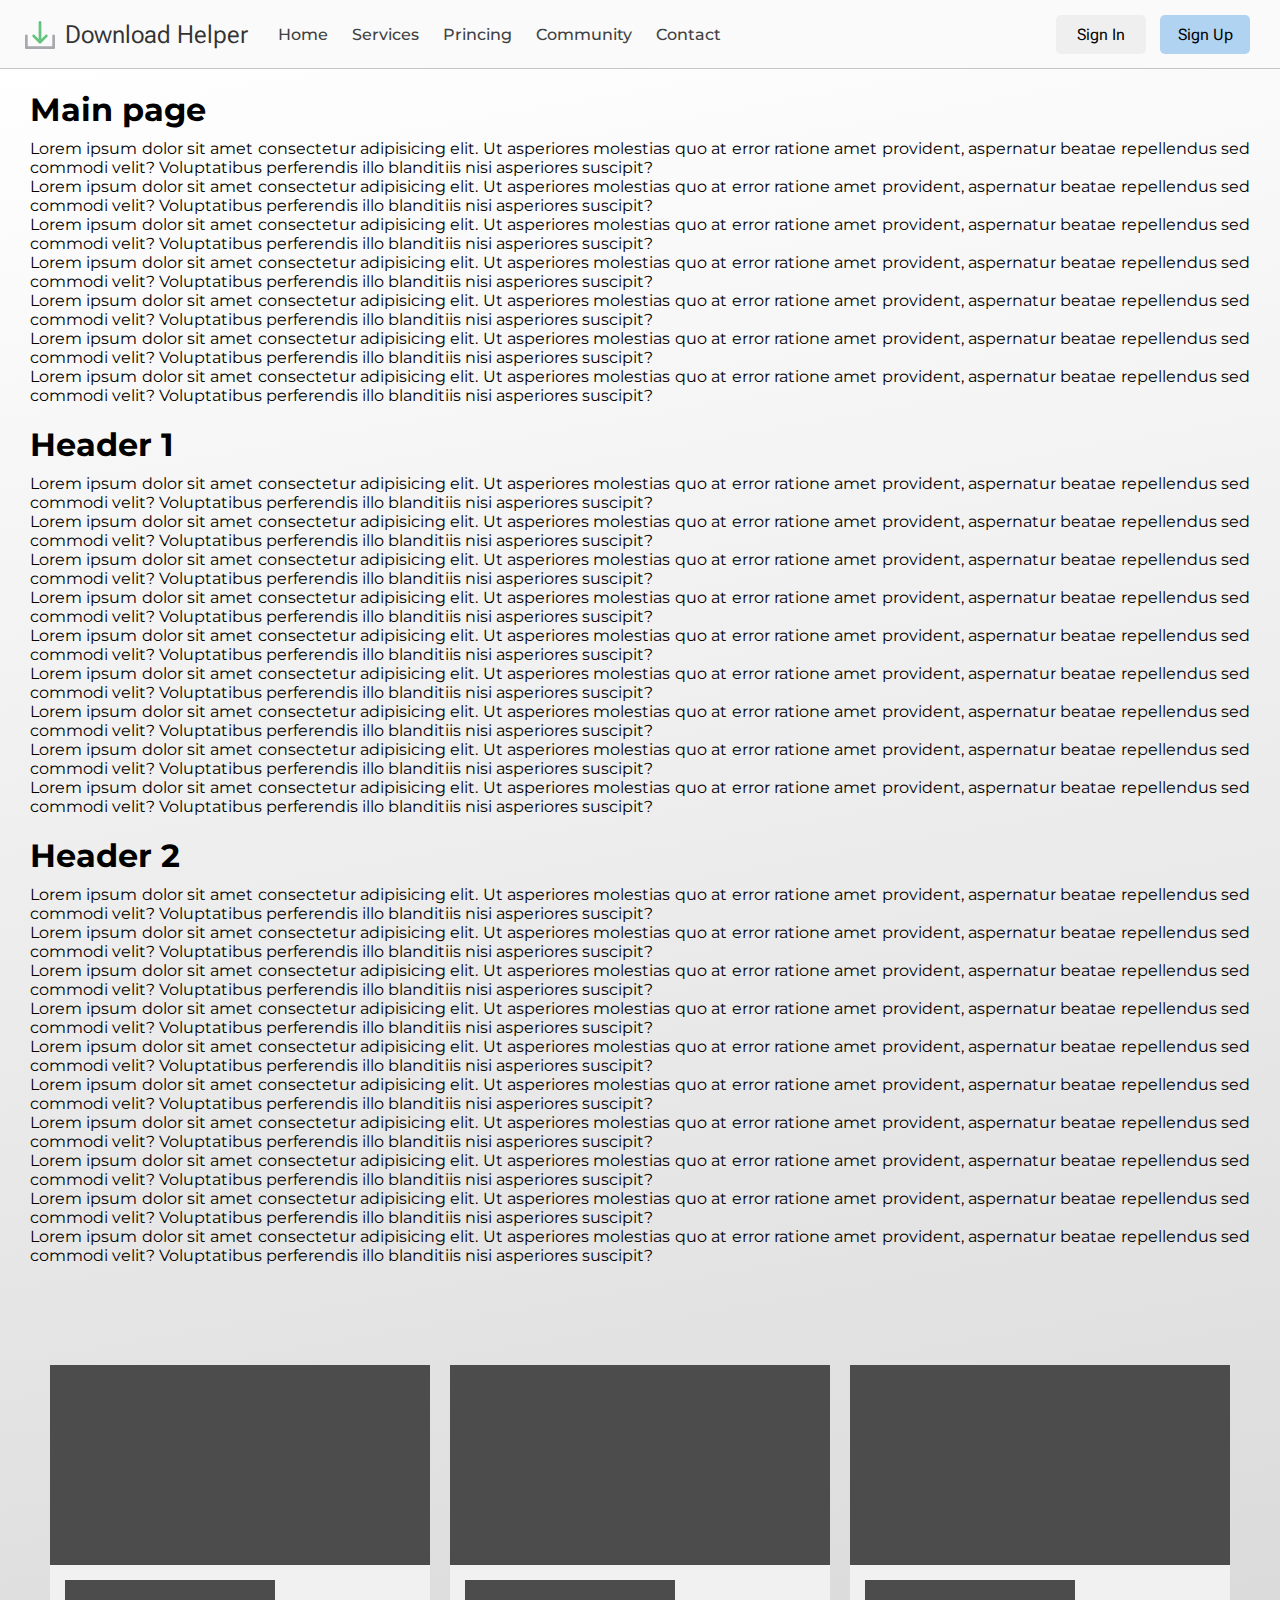
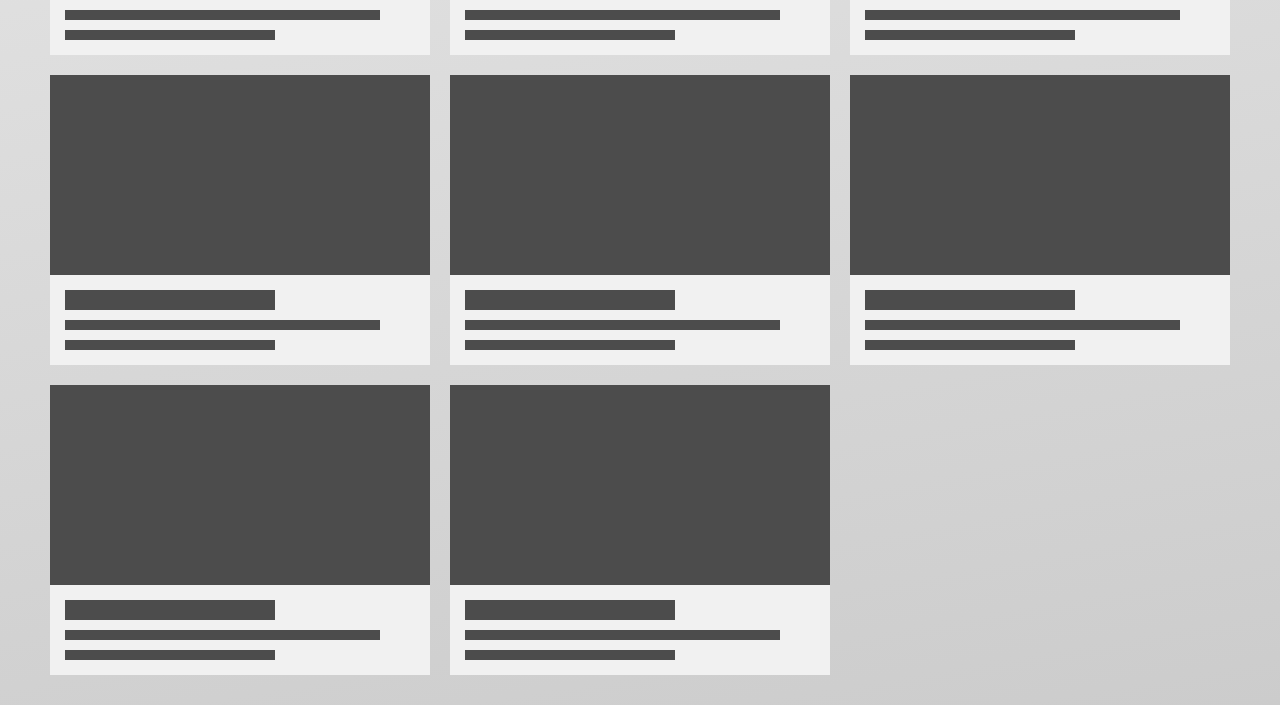
==== index.html @ 548d07f3 "added card-list and adapted content to navbar" ====
<!DOCTYPE html>
<html>
  <head>
    <link rel="stylesheet" href="style.css" />
    <link rel="preconnect" href="https://fonts.googleapis.com" />
    <link rel="preconnect" href="https://fonts.gstatic.com" crossorigin />
    <link rel="stylesheet" href="https://fonts.googleapis.com/css2?family=Montserrat:wght@100;200;300;400;500;600;700;800;900&family=Roboto+Flex:opsz,wght@8..144,100;8..144,300;8..144,500;8..144,700;8..144,900&display=swap" />
  </head>
  <body>
    <nav>
      <a href="#" class="nav-icon" aria-label="visit homepage" aria-current="page">
        <img src="images/download-icon.svg" alt="download icon" />
        <span>Download Helper</span>
      </a>
      <div class="main-navlinks">
        <button class="hamburger" type="button" aria-label="Toggle navigation" aria-expanded="false">
          <span></span>
          <span></span>
          <span></span>
        </button>
        <div class="navlinks-container">
          <a href="#" aria-current="page">Home</a>
          <a href="#">Services</a>
          <a href="#">Princing</a>
          <a href="#">Community</a>
          <a href="#">Contact</a>
        </div>
      </div>
      <div class="nav-authentication">
        <a href="#" class="sign-user" aria-label="Sign in page">
          <img src="images/user-icon.svg" alt="user-icon">
        </a>
        <div class="sign-btns">
          <button type="button">Sign In</button>
          <button type="button">Sign Up</button>
        </div>
      </div>
    </nav>

    <div class="main-container">
      <div>
        <h1 class="section-header">Main page</h1>
        <p>Lorem ipsum dolor sit amet consectetur adipisicing elit. Ut asperiores molestias quo at error ratione amet provident, aspernatur beatae repellendus sed commodi velit? Voluptatibus perferendis illo blanditiis nisi asperiores suscipit?</p>
        <p>Lorem ipsum dolor sit amet consectetur adipisicing elit. Ut asperiores molestias quo at error ratione amet provident, aspernatur beatae repellendus sed commodi velit? Voluptatibus perferendis illo blanditiis nisi asperiores suscipit?</p>
        <p>Lorem ipsum dolor sit amet consectetur adipisicing elit. Ut asperiores molestias quo at error ratione amet provident, aspernatur beatae repellendus sed commodi velit? Voluptatibus perferendis illo blanditiis nisi asperiores suscipit?</p>
        <p>Lorem ipsum dolor sit amet consectetur adipisicing elit. Ut asperiores molestias quo at error ratione amet provident, aspernatur beatae repellendus sed commodi velit? Voluptatibus perferendis illo blanditiis nisi asperiores suscipit?</p>
        <p>Lorem ipsum dolor sit amet consectetur adipisicing elit. Ut asperiores molestias quo at error ratione amet provident, aspernatur beatae repellendus sed commodi velit? Voluptatibus perferendis illo blanditiis nisi asperiores suscipit?</p>
        <p>Lorem ipsum dolor sit amet consectetur adipisicing elit. Ut asperiores molestias quo at error ratione amet provident, aspernatur beatae repellendus sed commodi velit? Voluptatibus perferendis illo blanditiis nisi asperiores suscipit?</p>
        <p>Lorem ipsum dolor sit amet consectetur adipisicing elit. Ut asperiores molestias quo at error ratione amet provident, aspernatur beatae repellendus sed commodi velit? Voluptatibus perferendis illo blanditiis nisi asperiores suscipit?</p>
        <h1 class="section-header">Header 1</h1>
        <p>Lorem ipsum dolor sit amet consectetur adipisicing elit. Ut asperiores molestias quo at error ratione amet provident, aspernatur beatae repellendus sed commodi velit? Voluptatibus perferendis illo blanditiis nisi asperiores suscipit?</p>
        <p>Lorem ipsum dolor sit amet consectetur adipisicing elit. Ut asperiores molestias quo at error ratione amet provident, aspernatur beatae repellendus sed commodi velit? Voluptatibus perferendis illo blanditiis nisi asperiores suscipit?</p>
        <p>Lorem ipsum dolor sit amet consectetur adipisicing elit. Ut asperiores molestias quo at error ratione amet provident, aspernatur beatae repellendus sed commodi velit? Voluptatibus perferendis illo blanditiis nisi asperiores suscipit?</p>
        <p>Lorem ipsum dolor sit amet consectetur adipisicing elit. Ut asperiores molestias quo at error ratione amet provident, aspernatur beatae repellendus sed commodi velit? Voluptatibus perferendis illo blanditiis nisi asperiores suscipit?</p>
        <p>Lorem ipsum dolor sit amet consectetur adipisicing elit. Ut asperiores molestias quo at error ratione amet provident, aspernatur beatae repellendus sed commodi velit? Voluptatibus perferendis illo blanditiis nisi asperiores suscipit?</p>
        <p>Lorem ipsum dolor sit amet consectetur adipisicing elit. Ut asperiores molestias quo at error ratione amet provident, aspernatur beatae repellendus sed commodi velit? Voluptatibus perferendis illo blanditiis nisi asperiores suscipit?</p>
        <p>Lorem ipsum dolor sit amet consectetur adipisicing elit. Ut asperiores molestias quo at error ratione amet provident, aspernatur beatae repellendus sed commodi velit? Voluptatibus perferendis illo blanditiis nisi asperiores suscipit?</p>
        <p>Lorem ipsum dolor sit amet consectetur adipisicing elit. Ut asperiores molestias quo at error ratione amet provident, aspernatur beatae repellendus sed commodi velit? Voluptatibus perferendis illo blanditiis nisi asperiores suscipit?</p>
        <p>Lorem ipsum dolor sit amet consectetur adipisicing elit. Ut asperiores molestias quo at error ratione amet provident, aspernatur beatae repellendus sed commodi velit? Voluptatibus perferendis illo blanditiis nisi asperiores suscipit?</p>
        <h1 class="section-header">Header 2</h1>
        <p>Lorem ipsum dolor sit amet consectetur adipisicing elit. Ut asperiores molestias quo at error ratione amet provident, aspernatur beatae repellendus sed commodi velit? Voluptatibus perferendis illo blanditiis nisi asperiores suscipit?</p>
        <p>Lorem ipsum dolor sit amet consectetur adipisicing elit. Ut asperiores molestias quo at error ratione amet provident, aspernatur beatae repellendus sed commodi velit? Voluptatibus perferendis illo blanditiis nisi asperiores suscipit?</p>
        <p>Lorem ipsum dolor sit amet consectetur adipisicing elit. Ut asperiores molestias quo at error ratione amet provident, aspernatur beatae repellendus sed commodi velit? Voluptatibus perferendis illo blanditiis nisi asperiores suscipit?</p>
        <p>Lorem ipsum dolor sit amet consectetur adipisicing elit. Ut asperiores molestias quo at error ratione amet provident, aspernatur beatae repellendus sed commodi velit? Voluptatibus perferendis illo blanditiis nisi asperiores suscipit?</p>
        <p>Lorem ipsum dolor sit amet consectetur adipisicing elit. Ut asperiores molestias quo at error ratione amet provident, aspernatur beatae repellendus sed commodi velit? Voluptatibus perferendis illo blanditiis nisi asperiores suscipit?</p>
        <p>Lorem ipsum dolor sit amet consectetur adipisicing elit. Ut asperiores molestias quo at error ratione amet provident, aspernatur beatae repellendus sed commodi velit? Voluptatibus perferendis illo blanditiis nisi asperiores suscipit?</p>
        <p>Lorem ipsum dolor sit amet consectetur adipisicing elit. Ut asperiores molestias quo at error ratione amet provident, aspernatur beatae repellendus sed commodi velit? Voluptatibus perferendis illo blanditiis nisi asperiores suscipit?</p>
        <p>Lorem ipsum dolor sit amet consectetur adipisicing elit. Ut asperiores molestias quo at error ratione amet provident, aspernatur beatae repellendus sed commodi velit? Voluptatibus perferendis illo blanditiis nisi asperiores suscipit?</p>
        <p>Lorem ipsum dolor sit amet consectetur adipisicing elit. Ut asperiores molestias quo at error ratione amet provident, aspernatur beatae repellendus sed commodi velit? Voluptatibus perferendis illo blanditiis nisi asperiores suscipit?</p>
        <p>Lorem ipsum dolor sit amet consectetur adipisicing elit. Ut asperiores molestias quo at error ratione amet provident, aspernatur beatae repellendus sed commodi velit? Voluptatibus perferendis illo blanditiis nisi asperiores suscipit?</p>
      </div>
      
      <div class="card-grid">
        <div class="card">
          <div class="top-img skeleton-anim"></div>
          <div class="content">
            <h3 class="skeleton-title skeleton-anim"></h3>
            <p class="skeleton-text skeleton-anim"></p>
            <p class="skeleton-text skeleton-anim"></p>
          </div>
        </div>
        <div class="card">
          <div class="top-img skeleton-anim"></div>
          <div class="content">
            <h3 class="skeleton-title skeleton-anim"></h3>
            <p class="skeleton-text skeleton-anim"></p>
            <p class="skeleton-text skeleton-anim"></p>
          </div>
        </div>
        <div class="card">
          <div class="top-img skeleton-anim"></div>
          <div class="content">
            <h3 class="skeleton-title skeleton-anim"></h3>
            <p class="skeleton-text skeleton-anim"></p>
            <p class="skeleton-text skeleton-anim"></p>
          </div>
        </div>
        <div class="card">
          <div class="top-img skeleton-anim"></div>
          <div class="content">
            <h3 class="skeleton-title skeleton-anim"></h3>
            <p class="skeleton-text skeleton-anim"></p>
            <p class="skeleton-text skeleton-anim"></p>
          </div>
        </div>
        <div class="card">
          <div class="top-img skeleton-anim"></div>
          <div class="content">
            <h3 class="skeleton-title skeleton-anim"></h3>
            <p class="skeleton-text skeleton-anim"></p>
            <p class="skeleton-text skeleton-anim"></p>
          </div>
        </div>
        <div class="card">
          <div class="top-img skeleton-anim"></div>
          <div class="content">
            <h3 class="skeleton-title skeleton-anim"></h3>
            <p class="skeleton-text skeleton-anim"></p>
            <p class="skeleton-text skeleton-anim"></p>
          </div>
        </div>
        <div class="card">
          <div class="top-img skeleton-anim"></div>
          <div class="content">
            <h3 class="skeleton-title skeleton-anim"></h3>
            <p class="skeleton-text skeleton-anim"></p>
            <p class="skeleton-text skeleton-anim"></p>
          </div>
        </div>
        <div class="card">
          <div class="top-img skeleton-anim"></div>
          <div class="content">
            <h3 class="skeleton-title skeleton-anim"></h3>
            <p class="skeleton-text skeleton-anim"></p>
            <p class="skeleton-text skeleton-anim"></p>
          </div>
        </div>
      </div>
    </div>

    <script src="script.js"></script>
  </body>
</html>
---- style.css ----
/* page */

*,
::before,
::after {
    box-sizing: border-box;
    margin: 0;
    padding: 0;
}

body {
    font-family: Montserrat, Helvetica, sans-serif;
}

.section-header {
    margin: 20px auto 10px;
}

p {
    text-align: justify;
}

@media (max-width: 1000px) {
    .section-header {
        font-size: 1.6em;
    }
    
    p {
        font-size: .8em;
    }
}

/* content */

.main-container {
    background: linear-gradient(
        170deg,
        #fff,
        #ccc
    );
    position: relative;
    top: 60px;
    left: 0;
    padding: 10px 30px 30px;
}

@media (max-width: 1000px) {
    .main-container {
        top: 0;
    }
}

/* cards */

.card-grid {
    display: grid;
    grid-template-columns: repeat(
        auto-fill,
        minmax(300px, 1fr)
    );
    grid-gap: 20px;
    padding: 0 20px;
    max-width: 1300px;
    margin: 100px auto 0;
}

.card {
    background: #f1f1f1;
}

.top-img {
    display: block;
    height: 200px;
    width: 100%;
    background: #4c4c4c;
    object-fit: cover;
}

.top-img.skeleton-anim {
    animation: skeleton 0.8s ease-in-out infinite alternate;
}

.content {
    padding: 15px;
}

.skeleton-title,
.skeleton-text {
    width: 60%;
    background: #4c4c4c;
    animation: skeleton 0.8s ease-in-out infinite alternate;
}

.skeleton-title {
    height: 20px;
}

.skeleton-text {
    margin-top: 10px;
    height: 10px;
}

.skeleton-text:first-of-type {
    width: 90%;
}

@keyframes skeleton {
    to {
        opacity: 0.6;
    }
}

.card-title {
    font-size: 18px;
    margin-bottom: 5px;
}

.card-text {
    font-size: 14px;
    margin-bottom: 5px;
}

/* navbar */

nav {
    position: fixed;
    width: 100%;
    display: flex;
    align-items: center;
    padding: 15px 25px;
    z-index: 1;
    background-color: #fafafa;
    box-shadow: inset 0px -1px 0px #c5c5c6;
}

.nav-icon {
    display: flex;
    align-items: center;
    text-decoration: none;
    margin-right: 20px;
}

.nav-icon span {
    font-family: Roboto Flex, sans-serif;
    font-size: 25px;
    margin-left: 10px;
    font-weight: 400;
    color: #333;
}

.nav-icon img {
    width: 30px;
}

.hamburger {
    display: none;
}

.navlinks-container a {
    margin: 0 10px;
    font-size: 16px;
    font-weight: 500;
    text-decoration: none;
    color: #414141;
    display: inline-block;
    position: relative;
}

.navlinks-container a::after {
    content: "";
    display: block;
    position: absolute;
    bottom: -3px;
    width: 100%;
    height: 1px;
    transform: scaleX(0);
    transform-origin: left;
    background: #333;
    transition: transform 0.3s ease-out;
}

.navlinks-container a:hover::after {
    transform: scaleX(1);
}

.nav-authentication {
    margin-left: auto;
}

.sign-btns button {
    font-family: Roboto Flex, sans-serif;
    font-size: 16px;
    min-width: 90px;
    padding: 10px 5px;
    margin: 0 5px;
    border-radius: 5px;
    cursor: pointer;
    border: none;
}

.sign-btns button:nth-child(2) {
    border: none;
    background: #92c3eeb7;
}

.sign-user {
    display: none;
}

@media (max-width: 1000px) {
    nav {
        padding: 15px 20px;
        position: relative;
    }

    .nav-icon {
        order: 2;
        margin: 0 auto;
    }

    .nav-icon span {
        font-size: 22px;
    }

    .main-navlinks {
        order: 1;
    }

    .hamburger {
        width: 20px;
        height: 20px;
        cursor: pointer;
        border: none;
        display: flex;
        background: #fafafa;
        align-items: center;
        position: relative;
    }

    .hamburger span {
        display: block;
        width: 100%;
        height: 2px;
        background: #333;
        position: absolute;
        pointer-events: none;
        transition: opacity 0.3s 0.15s ease-out;
    }

    .hamburger span:nth-child(1),
    .hamburger span:nth-child(3) {
        transition: transform 0.3s ease-out;
    }

    .hamburger span:nth-child(1) {
        transform: translateY(7px);
    }

    .hamburger span:nth-child(3) {
        transform: translateY(-7px);
    }

    .hamburger.open span:nth-child(1) {
        transform: translate(0) rotate(135deg);
    }

    .hamburger.open span:nth-child(2) {
        opacity: 0;
        transition: opacity 0s ease-out;
    }

    .hamburger.open span:nth-child(3) {
        transform: translate(0) rotate(-135deg);
    }

    .navlinks-container {
        display: flex;
        flex-direction: column;
        align-items: flex-start;
        position: absolute;
        background: #fafafa;
        top: 100%;
        left: 0;
        height: fit-content; /* 100vh */
        padding: 15px 50px 15px 20px;
        border-right: 1px solid #c5c5c6;
        border-bottom: 1px solid #c5c5c6;
        transform: translate(-100%);
    }
    
    .open {
        transform: translate(0%);
    }
    
    .navlinks-container a {
        font-size: 18px;
        margin: 10px 0;
    }

    .nav-authentication {
        order: 3;
        margin-left: 0;
    }

    .sign-btns {
        display: none;
    }

    .sign-user {
        display: block;
        cursor: pointer;
        border: none;
    }

    .sign-user img {
        width: 20px;
    }
}

@media (max-width: 500px) {
    .nav-icon img {
        width: 30px;
    }

    .nav-icon span {
        font-size: 20px;
    }
}
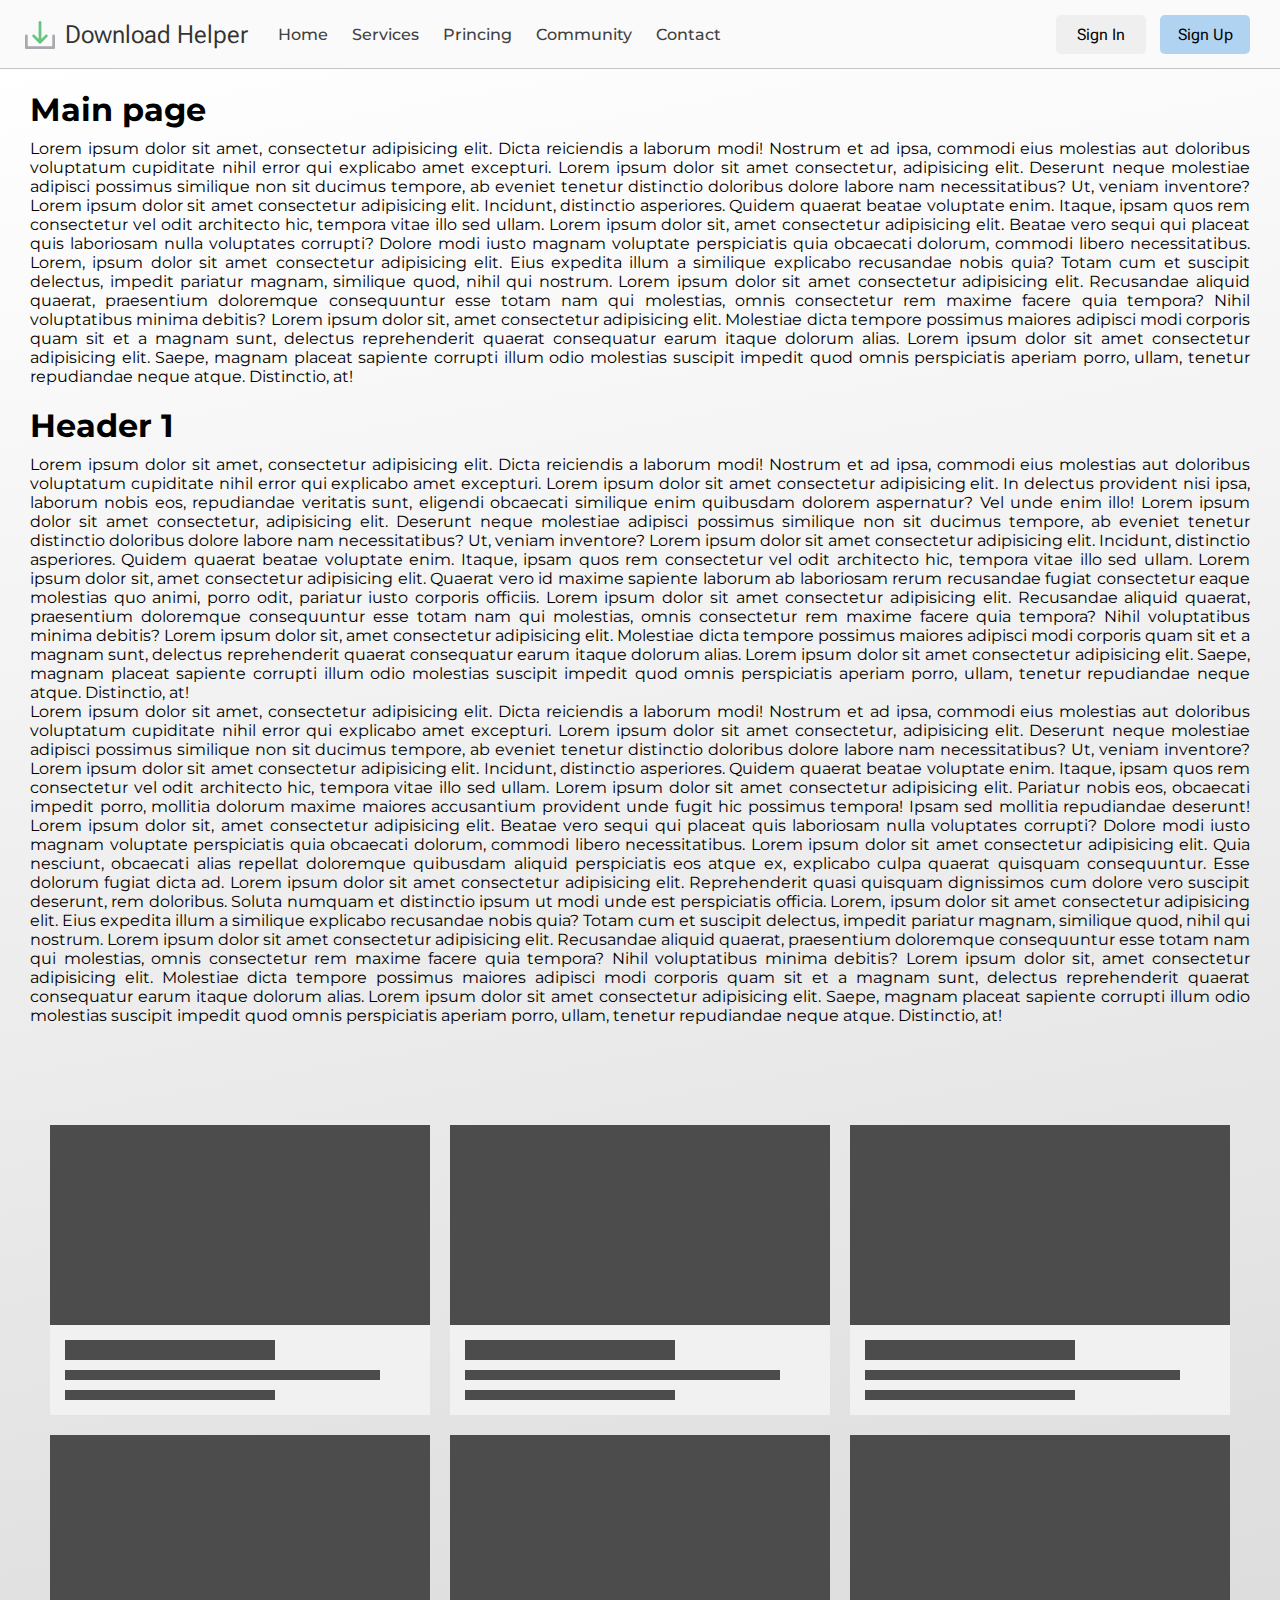
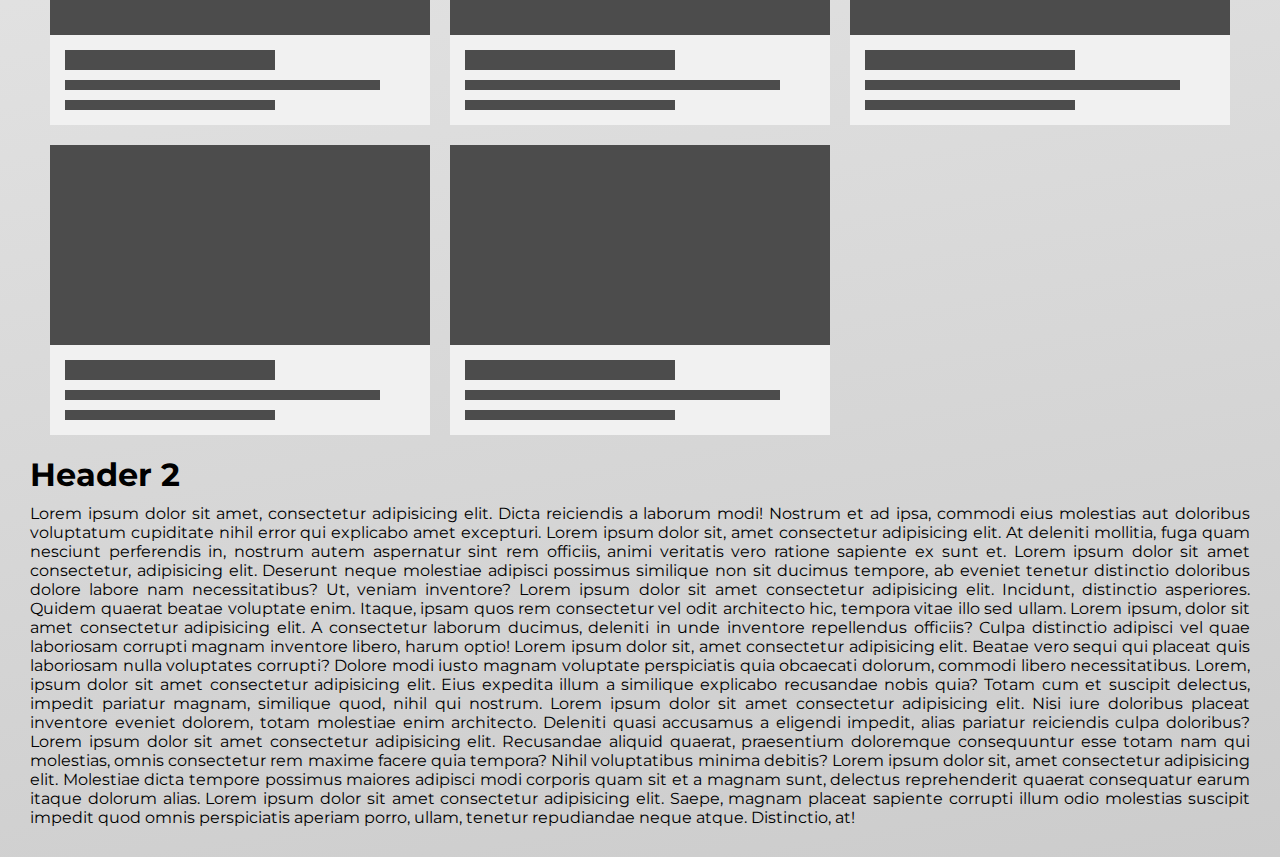
==== commit b3d04de8: "changed content" ====
--- a/index.html
+++ b/index.html
@@ -40,101 +40,123 @@
     <div class="main-container">
       <div>
         <h1 class="section-header">Main page</h1>
-        <p>Lorem ipsum dolor sit amet consectetur adipisicing elit. Ut asperiores molestias quo at error ratione amet provident, aspernatur beatae repellendus sed commodi velit? Voluptatibus perferendis illo blanditiis nisi asperiores suscipit?</p>
-        <p>Lorem ipsum dolor sit amet consectetur adipisicing elit. Ut asperiores molestias quo at error ratione amet provident, aspernatur beatae repellendus sed commodi velit? Voluptatibus perferendis illo blanditiis nisi asperiores suscipit?</p>
-        <p>Lorem ipsum dolor sit amet consectetur adipisicing elit. Ut asperiores molestias quo at error ratione amet provident, aspernatur beatae repellendus sed commodi velit? Voluptatibus perferendis illo blanditiis nisi asperiores suscipit?</p>
-        <p>Lorem ipsum dolor sit amet consectetur adipisicing elit. Ut asperiores molestias quo at error ratione amet provident, aspernatur beatae repellendus sed commodi velit? Voluptatibus perferendis illo blanditiis nisi asperiores suscipit?</p>
-        <p>Lorem ipsum dolor sit amet consectetur adipisicing elit. Ut asperiores molestias quo at error ratione amet provident, aspernatur beatae repellendus sed commodi velit? Voluptatibus perferendis illo blanditiis nisi asperiores suscipit?</p>
-        <p>Lorem ipsum dolor sit amet consectetur adipisicing elit. Ut asperiores molestias quo at error ratione amet provident, aspernatur beatae repellendus sed commodi velit? Voluptatibus perferendis illo blanditiis nisi asperiores suscipit?</p>
-        <p>Lorem ipsum dolor sit amet consectetur adipisicing elit. Ut asperiores molestias quo at error ratione amet provident, aspernatur beatae repellendus sed commodi velit? Voluptatibus perferendis illo blanditiis nisi asperiores suscipit?</p>
+        <p>
+          Lorem ipsum dolor sit amet, consectetur adipisicing elit. Dicta reiciendis a laborum modi! Nostrum et ad ipsa, commodi eius molestias aut doloribus voluptatum cupiditate nihil error qui explicabo amet excepturi.
+          Lorem ipsum dolor sit amet consectetur, adipisicing elit. Deserunt neque molestiae adipisci possimus similique non sit ducimus tempore, ab eveniet tenetur distinctio doloribus dolore labore nam necessitatibus? Ut, veniam inventore?
+          Lorem ipsum dolor sit amet consectetur adipisicing elit. Incidunt, distinctio asperiores. Quidem quaerat beatae voluptate enim. Itaque, ipsam quos rem consectetur vel odit architecto hic, tempora vitae illo sed ullam.
+          Lorem ipsum dolor sit, amet consectetur adipisicing elit. Beatae vero sequi qui placeat quis laboriosam nulla voluptates corrupti? Dolore modi iusto magnam voluptate perspiciatis quia obcaecati dolorum, commodi libero necessitatibus.
+          Lorem, ipsum dolor sit amet consectetur adipisicing elit. Eius expedita illum a similique explicabo recusandae nobis quia? Totam cum et suscipit delectus, impedit pariatur magnam, similique quod, nihil qui nostrum.
+          Lorem ipsum dolor sit amet consectetur adipisicing elit. Recusandae aliquid quaerat, praesentium doloremque consequuntur esse totam nam qui molestias, omnis consectetur rem maxime facere quia tempora? Nihil voluptatibus minima debitis?
+          Lorem ipsum dolor sit, amet consectetur adipisicing elit. Molestiae dicta tempore possimus maiores adipisci modi corporis quam sit et a magnam sunt, delectus reprehenderit quaerat consequatur earum itaque dolorum alias.
+          Lorem ipsum dolor sit amet consectetur adipisicing elit. Saepe, magnam placeat sapiente corrupti illum odio molestias suscipit impedit quod omnis perspiciatis aperiam porro, ullam, tenetur repudiandae neque atque. Distinctio, at!
+        </p>
+        
         <h1 class="section-header">Header 1</h1>
-        <p>Lorem ipsum dolor sit amet consectetur adipisicing elit. Ut asperiores molestias quo at error ratione amet provident, aspernatur beatae repellendus sed commodi velit? Voluptatibus perferendis illo blanditiis nisi asperiores suscipit?</p>
-        <p>Lorem ipsum dolor sit amet consectetur adipisicing elit. Ut asperiores molestias quo at error ratione amet provident, aspernatur beatae repellendus sed commodi velit? Voluptatibus perferendis illo blanditiis nisi asperiores suscipit?</p>
-        <p>Lorem ipsum dolor sit amet consectetur adipisicing elit. Ut asperiores molestias quo at error ratione amet provident, aspernatur beatae repellendus sed commodi velit? Voluptatibus perferendis illo blanditiis nisi asperiores suscipit?</p>
-        <p>Lorem ipsum dolor sit amet consectetur adipisicing elit. Ut asperiores molestias quo at error ratione amet provident, aspernatur beatae repellendus sed commodi velit? Voluptatibus perferendis illo blanditiis nisi asperiores suscipit?</p>
-        <p>Lorem ipsum dolor sit amet consectetur adipisicing elit. Ut asperiores molestias quo at error ratione amet provident, aspernatur beatae repellendus sed commodi velit? Voluptatibus perferendis illo blanditiis nisi asperiores suscipit?</p>
-        <p>Lorem ipsum dolor sit amet consectetur adipisicing elit. Ut asperiores molestias quo at error ratione amet provident, aspernatur beatae repellendus sed commodi velit? Voluptatibus perferendis illo blanditiis nisi asperiores suscipit?</p>
-        <p>Lorem ipsum dolor sit amet consectetur adipisicing elit. Ut asperiores molestias quo at error ratione amet provident, aspernatur beatae repellendus sed commodi velit? Voluptatibus perferendis illo blanditiis nisi asperiores suscipit?</p>
-        <p>Lorem ipsum dolor sit amet consectetur adipisicing elit. Ut asperiores molestias quo at error ratione amet provident, aspernatur beatae repellendus sed commodi velit? Voluptatibus perferendis illo blanditiis nisi asperiores suscipit?</p>
-        <p>Lorem ipsum dolor sit amet consectetur adipisicing elit. Ut asperiores molestias quo at error ratione amet provident, aspernatur beatae repellendus sed commodi velit? Voluptatibus perferendis illo blanditiis nisi asperiores suscipit?</p>
-        <h1 class="section-header">Header 2</h1>
-        <p>Lorem ipsum dolor sit amet consectetur adipisicing elit. Ut asperiores molestias quo at error ratione amet provident, aspernatur beatae repellendus sed commodi velit? Voluptatibus perferendis illo blanditiis nisi asperiores suscipit?</p>
-        <p>Lorem ipsum dolor sit amet consectetur adipisicing elit. Ut asperiores molestias quo at error ratione amet provident, aspernatur beatae repellendus sed commodi velit? Voluptatibus perferendis illo blanditiis nisi asperiores suscipit?</p>
-        <p>Lorem ipsum dolor sit amet consectetur adipisicing elit. Ut asperiores molestias quo at error ratione amet provident, aspernatur beatae repellendus sed commodi velit? Voluptatibus perferendis illo blanditiis nisi asperiores suscipit?</p>
-        <p>Lorem ipsum dolor sit amet consectetur adipisicing elit. Ut asperiores molestias quo at error ratione amet provident, aspernatur beatae repellendus sed commodi velit? Voluptatibus perferendis illo blanditiis nisi asperiores suscipit?</p>
-        <p>Lorem ipsum dolor sit amet consectetur adipisicing elit. Ut asperiores molestias quo at error ratione amet provident, aspernatur beatae repellendus sed commodi velit? Voluptatibus perferendis illo blanditiis nisi asperiores suscipit?</p>
-        <p>Lorem ipsum dolor sit amet consectetur adipisicing elit. Ut asperiores molestias quo at error ratione amet provident, aspernatur beatae repellendus sed commodi velit? Voluptatibus perferendis illo blanditiis nisi asperiores suscipit?</p>
-        <p>Lorem ipsum dolor sit amet consectetur adipisicing elit. Ut asperiores molestias quo at error ratione amet provident, aspernatur beatae repellendus sed commodi velit? Voluptatibus perferendis illo blanditiis nisi asperiores suscipit?</p>
-        <p>Lorem ipsum dolor sit amet consectetur adipisicing elit. Ut asperiores molestias quo at error ratione amet provident, aspernatur beatae repellendus sed commodi velit? Voluptatibus perferendis illo blanditiis nisi asperiores suscipit?</p>
-        <p>Lorem ipsum dolor sit amet consectetur adipisicing elit. Ut asperiores molestias quo at error ratione amet provident, aspernatur beatae repellendus sed commodi velit? Voluptatibus perferendis illo blanditiis nisi asperiores suscipit?</p>
-        <p>Lorem ipsum dolor sit amet consectetur adipisicing elit. Ut asperiores molestias quo at error ratione amet provident, aspernatur beatae repellendus sed commodi velit? Voluptatibus perferendis illo blanditiis nisi asperiores suscipit?</p>
-      </div>
-      
-      <div class="card-grid">
-        <div class="card">
-          <div class="top-img skeleton-anim"></div>
-          <div class="content">
-            <h3 class="skeleton-title skeleton-anim"></h3>
-            <p class="skeleton-text skeleton-anim"></p>
-            <p class="skeleton-text skeleton-anim"></p>
+        <p>
+          Lorem ipsum dolor sit amet, consectetur adipisicing elit. Dicta reiciendis a laborum modi! Nostrum et ad ipsa, commodi eius molestias aut doloribus voluptatum cupiditate nihil error qui explicabo amet excepturi.
+          Lorem ipsum dolor sit amet consectetur adipisicing elit. In delectus provident nisi ipsa, laborum nobis eos, repudiandae veritatis sunt, eligendi obcaecati similique enim quibusdam dolorem aspernatur? Vel unde enim illo!
+          Lorem ipsum dolor sit amet consectetur, adipisicing elit. Deserunt neque molestiae adipisci possimus similique non sit ducimus tempore, ab eveniet tenetur distinctio doloribus dolore labore nam necessitatibus? Ut, veniam inventore?
+          Lorem ipsum dolor sit amet consectetur adipisicing elit. Incidunt, distinctio asperiores. Quidem quaerat beatae voluptate enim. Itaque, ipsam quos rem consectetur vel odit architecto hic, tempora vitae illo sed ullam.
+          Lorem ipsum dolor sit, amet consectetur adipisicing elit. Quaerat vero id maxime sapiente laborum ab laboriosam rerum recusandae fugiat consectetur eaque molestias quo animi, porro odit, pariatur iusto corporis officiis.
+          Lorem ipsum dolor sit amet consectetur adipisicing elit. Recusandae aliquid quaerat, praesentium doloremque consequuntur esse totam nam qui molestias, omnis consectetur rem maxime facere quia tempora? Nihil voluptatibus minima debitis?
+          Lorem ipsum dolor sit, amet consectetur adipisicing elit. Molestiae dicta tempore possimus maiores adipisci modi corporis quam sit et a magnam sunt, delectus reprehenderit quaerat consequatur earum itaque dolorum alias.
+          Lorem ipsum dolor sit amet consectetur adipisicing elit. Saepe, magnam placeat sapiente corrupti illum odio molestias suscipit impedit quod omnis perspiciatis aperiam porro, ullam, tenetur repudiandae neque atque. Distinctio, at!
+        </p>
+        <p>
+          Lorem ipsum dolor sit amet, consectetur adipisicing elit. Dicta reiciendis a laborum modi! Nostrum et ad ipsa, commodi eius molestias aut doloribus voluptatum cupiditate nihil error qui explicabo amet excepturi.
+          Lorem ipsum dolor sit amet consectetur, adipisicing elit. Deserunt neque molestiae adipisci possimus similique non sit ducimus tempore, ab eveniet tenetur distinctio doloribus dolore labore nam necessitatibus? Ut, veniam inventore?
+          Lorem ipsum dolor sit amet consectetur adipisicing elit. Incidunt, distinctio asperiores. Quidem quaerat beatae voluptate enim. Itaque, ipsam quos rem consectetur vel odit architecto hic, tempora vitae illo sed ullam.
+          Lorem ipsum dolor sit amet consectetur adipisicing elit. Pariatur nobis eos, obcaecati impedit porro, mollitia dolorum maxime maiores accusantium provident unde fugit hic possimus tempora! Ipsam sed mollitia repudiandae deserunt!
+          Lorem ipsum dolor sit, amet consectetur adipisicing elit. Beatae vero sequi qui placeat quis laboriosam nulla voluptates corrupti? Dolore modi iusto magnam voluptate perspiciatis quia obcaecati dolorum, commodi libero necessitatibus.
+          Lorem ipsum dolor sit amet consectetur adipisicing elit. Quia nesciunt, obcaecati alias repellat doloremque quibusdam aliquid perspiciatis eos atque ex, explicabo culpa quaerat quisquam consequuntur. Esse dolorum fugiat dicta ad.
+          Lorem ipsum dolor sit amet consectetur adipisicing elit. Reprehenderit quasi quisquam dignissimos cum dolore vero suscipit deserunt, rem doloribus. Soluta numquam et distinctio ipsum ut modi unde est perspiciatis officia.
+          Lorem, ipsum dolor sit amet consectetur adipisicing elit. Eius expedita illum a similique explicabo recusandae nobis quia? Totam cum et suscipit delectus, impedit pariatur magnam, similique quod, nihil qui nostrum.
+          Lorem ipsum dolor sit amet consectetur adipisicing elit. Recusandae aliquid quaerat, praesentium doloremque consequuntur esse totam nam qui molestias, omnis consectetur rem maxime facere quia tempora? Nihil voluptatibus minima debitis?
+          Lorem ipsum dolor sit, amet consectetur adipisicing elit. Molestiae dicta tempore possimus maiores adipisci modi corporis quam sit et a magnam sunt, delectus reprehenderit quaerat consequatur earum itaque dolorum alias.
+          Lorem ipsum dolor sit amet consectetur adipisicing elit. Saepe, magnam placeat sapiente corrupti illum odio molestias suscipit impedit quod omnis perspiciatis aperiam porro, ullam, tenetur repudiandae neque atque. Distinctio, at!
+        </p>
+        
+        <div class="card-grid">
+          <div class="card">
+            <div class="top-img skeleton-anim"></div>
+            <div class="content">
+              <h3 class="skeleton-title skeleton-anim"></h3>
+              <p class="skeleton-text skeleton-anim"></p>
+              <p class="skeleton-text skeleton-anim"></p>
+            </div>
+          </div>
+          <div class="card">
+            <div class="top-img skeleton-anim"></div>
+            <div class="content">
+              <h3 class="skeleton-title skeleton-anim"></h3>
+              <p class="skeleton-text skeleton-anim"></p>
+              <p class="skeleton-text skeleton-anim"></p>
+            </div>
+          </div>
+          <div class="card">
+            <div class="top-img skeleton-anim"></div>
+            <div class="content">
+              <h3 class="skeleton-title skeleton-anim"></h3>
+              <p class="skeleton-text skeleton-anim"></p>
+              <p class="skeleton-text skeleton-anim"></p>
+            </div>
+          </div>
+          <div class="card">
+            <div class="top-img skeleton-anim"></div>
+            <div class="content">
+              <h3 class="skeleton-title skeleton-anim"></h3>
+              <p class="skeleton-text skeleton-anim"></p>
+              <p class="skeleton-text skeleton-anim"></p>
+            </div>
+          </div>
+          <div class="card">
+            <div class="top-img skeleton-anim"></div>
+            <div class="content">
+              <h3 class="skeleton-title skeleton-anim"></h3>
+              <p class="skeleton-text skeleton-anim"></p>
+              <p class="skeleton-text skeleton-anim"></p>
+            </div>
+          </div>
+          <div class="card">
+            <div class="top-img skeleton-anim"></div>
+            <div class="content">
+              <h3 class="skeleton-title skeleton-anim"></h3>
+              <p class="skeleton-text skeleton-anim"></p>
+              <p class="skeleton-text skeleton-anim"></p>
+            </div>
+          </div>
+          <div class="card">
+            <div class="top-img skeleton-anim"></div>
+            <div class="content">
+              <h3 class="skeleton-title skeleton-anim"></h3>
+              <p class="skeleton-text skeleton-anim"></p>
+              <p class="skeleton-text skeleton-anim"></p>
+            </div>
+          </div>
+          <div class="card">
+            <div class="top-img skeleton-anim"></div>
+            <div class="content">
+              <h3 class="skeleton-title skeleton-anim"></h3>
+              <p class="skeleton-text skeleton-anim"></p>
+              <p class="skeleton-text skeleton-anim"></p>
+            </div>
           </div>
         </div>
-        <div class="card">
-          <div class="top-img skeleton-anim"></div>
-          <div class="content">
-            <h3 class="skeleton-title skeleton-anim"></h3>
-            <p class="skeleton-text skeleton-anim"></p>
-            <p class="skeleton-text skeleton-anim"></p>
-          </div>
-        </div>
-        <div class="card">
-          <div class="top-img skeleton-anim"></div>
-          <div class="content">
-            <h3 class="skeleton-title skeleton-anim"></h3>
-            <p class="skeleton-text skeleton-anim"></p>
-            <p class="skeleton-text skeleton-anim"></p>
-          </div>
-        </div>
-        <div class="card">
-          <div class="top-img skeleton-anim"></div>
-          <div class="content">
-            <h3 class="skeleton-title skeleton-anim"></h3>
-            <p class="skeleton-text skeleton-anim"></p>
-            <p class="skeleton-text skeleton-anim"></p>
-          </div>
-        </div>
-        <div class="card">
-          <div class="top-img skeleton-anim"></div>
-          <div class="content">
-            <h3 class="skeleton-title skeleton-anim"></h3>
-            <p class="skeleton-text skeleton-anim"></p>
-            <p class="skeleton-text skeleton-anim"></p>
-          </div>
-        </div>
-        <div class="card">
-          <div class="top-img skeleton-anim"></div>
-          <div class="content">
-            <h3 class="skeleton-title skeleton-anim"></h3>
-            <p class="skeleton-text skeleton-anim"></p>
-            <p class="skeleton-text skeleton-anim"></p>
-          </div>
-        </div>
-        <div class="card">
-          <div class="top-img skeleton-anim"></div>
-          <div class="content">
-            <h3 class="skeleton-title skeleton-anim"></h3>
-            <p class="skeleton-text skeleton-anim"></p>
-            <p class="skeleton-text skeleton-anim"></p>
-          </div>
-        </div>
-        <div class="card">
-          <div class="top-img skeleton-anim"></div>
-          <div class="content">
-            <h3 class="skeleton-title skeleton-anim"></h3>
-            <p class="skeleton-text skeleton-anim"></p>
-            <p class="skeleton-text skeleton-anim"></p>
-          </div>
-        </div>
+
+        <h1 class="section-header">Header 2</h1>
+        <p>
+          Lorem ipsum dolor sit amet, consectetur adipisicing elit. Dicta reiciendis a laborum modi! Nostrum et ad ipsa, commodi eius molestias aut doloribus voluptatum cupiditate nihil error qui explicabo amet excepturi.
+          Lorem ipsum dolor sit, amet consectetur adipisicing elit. At deleniti mollitia, fuga quam nesciunt perferendis in, nostrum autem aspernatur sint rem officiis, animi veritatis vero ratione sapiente ex sunt et.
+          Lorem ipsum dolor sit amet consectetur, adipisicing elit. Deserunt neque molestiae adipisci possimus similique non sit ducimus tempore, ab eveniet tenetur distinctio doloribus dolore labore nam necessitatibus? Ut, veniam inventore?
+          Lorem ipsum dolor sit amet consectetur adipisicing elit. Incidunt, distinctio asperiores. Quidem quaerat beatae voluptate enim. Itaque, ipsam quos rem consectetur vel odit architecto hic, tempora vitae illo sed ullam.
+          Lorem ipsum, dolor sit amet consectetur adipisicing elit. A consectetur laborum ducimus, deleniti in unde inventore repellendus officiis? Culpa distinctio adipisci vel quae laboriosam corrupti magnam inventore libero, harum optio!
+          Lorem ipsum dolor sit, amet consectetur adipisicing elit. Beatae vero sequi qui placeat quis laboriosam nulla voluptates corrupti? Dolore modi iusto magnam voluptate perspiciatis quia obcaecati dolorum, commodi libero necessitatibus.
+          Lorem, ipsum dolor sit amet consectetur adipisicing elit. Eius expedita illum a similique explicabo recusandae nobis quia? Totam cum et suscipit delectus, impedit pariatur magnam, similique quod, nihil qui nostrum.
+          Lorem ipsum dolor sit amet consectetur adipisicing elit. Nisi iure doloribus placeat inventore eveniet dolorem, totam molestiae enim architecto. Deleniti quasi accusamus a eligendi impedit, alias pariatur reiciendis culpa doloribus?
+          Lorem ipsum dolor sit amet consectetur adipisicing elit. Recusandae aliquid quaerat, praesentium doloremque consequuntur esse totam nam qui molestias, omnis consectetur rem maxime facere quia tempora? Nihil voluptatibus minima debitis?
+          Lorem ipsum dolor sit, amet consectetur adipisicing elit. Molestiae dicta tempore possimus maiores adipisci modi corporis quam sit et a magnam sunt, delectus reprehenderit quaerat consequatur earum itaque dolorum alias.
+          Lorem ipsum dolor sit amet consectetur adipisicing elit. Saepe, magnam placeat sapiente corrupti illum odio molestias suscipit impedit quod omnis perspiciatis aperiam porro, ullam, tenetur repudiandae neque atque. Distinctio, at!
+        </p>
       </div>
     </div>
 
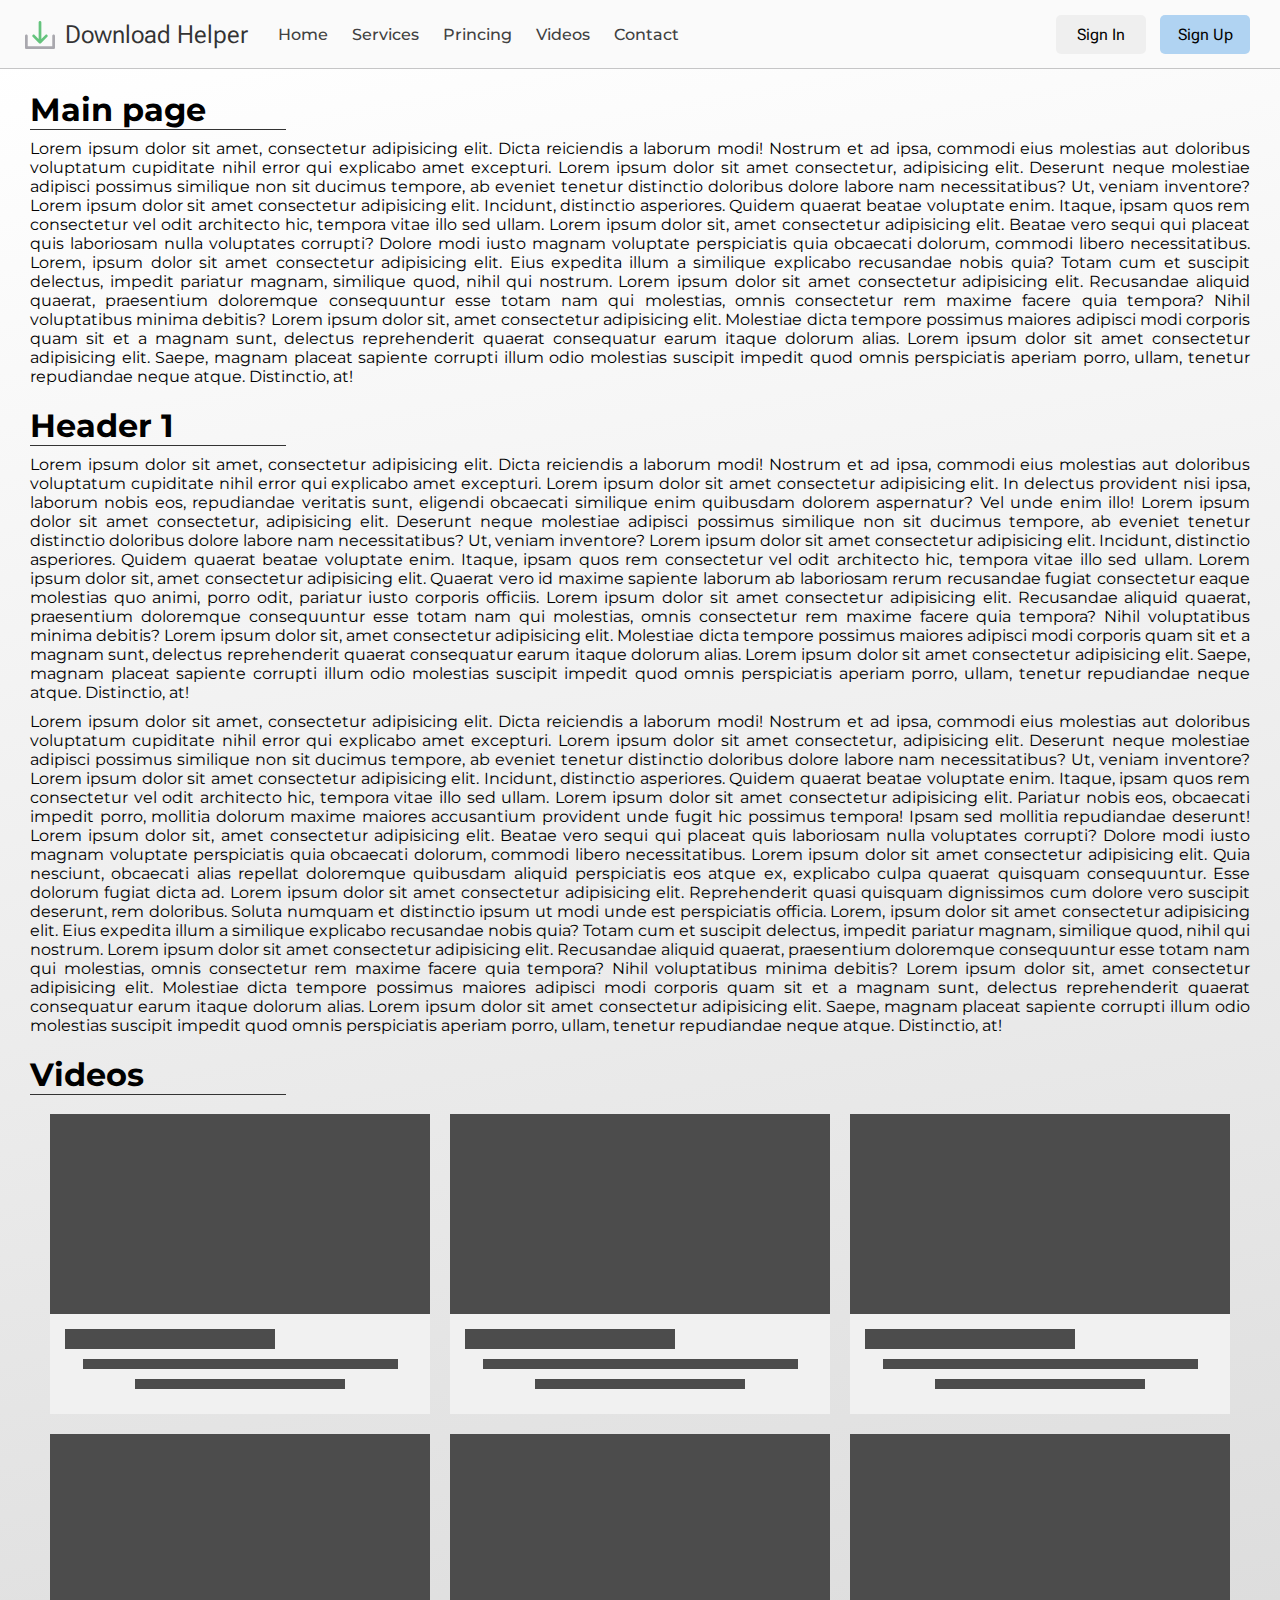
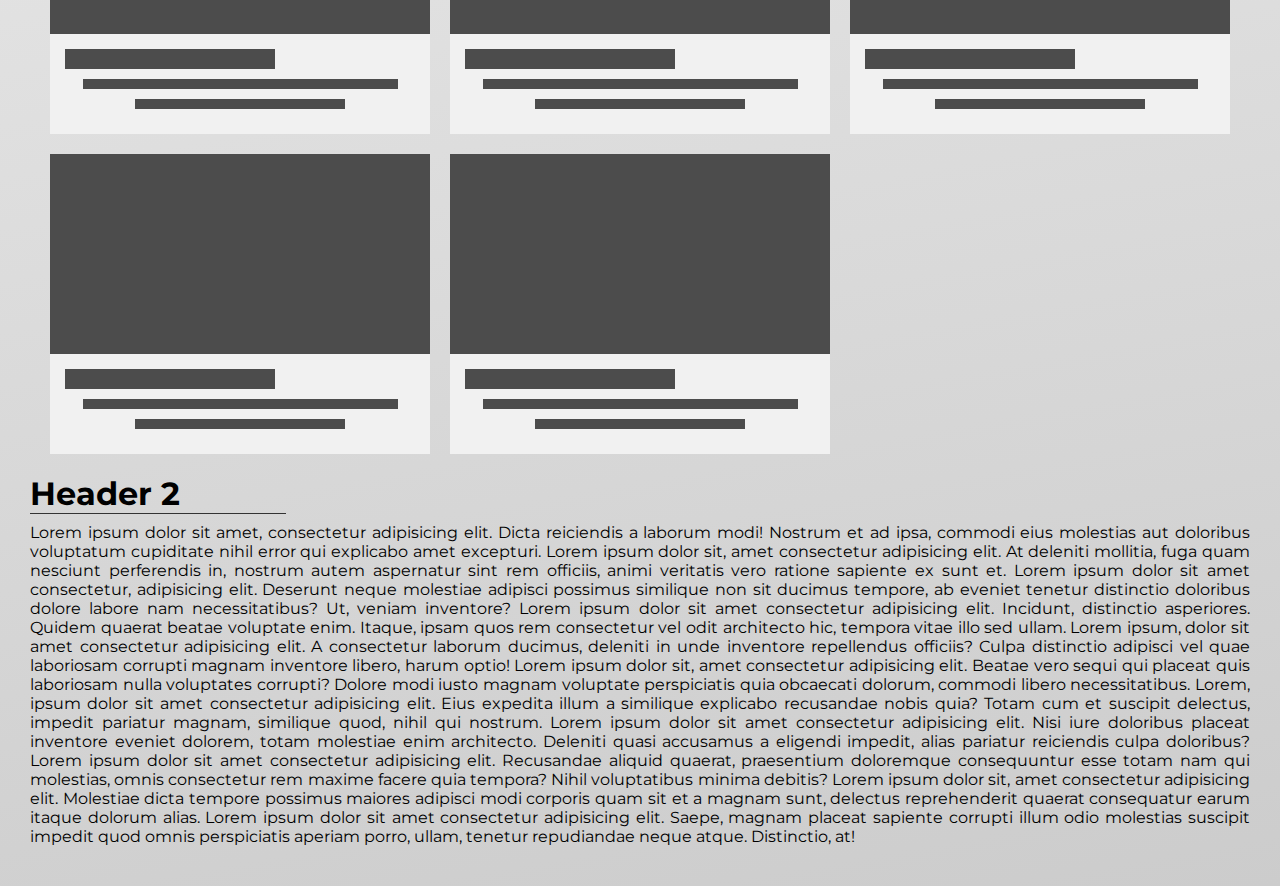
==== commit 9072fffd: "updated h1 style" ====
--- a/index.html
+++ b/index.html
@@ -22,7 +22,7 @@
           <a href="#" aria-current="page">Home</a>
           <a href="#">Services</a>
           <a href="#">Princing</a>
-          <a href="#">Community</a>
+          <a href="#videos">Videos</a>
           <a href="#">Contact</a>
         </div>
       </div>
@@ -50,7 +50,7 @@
           Lorem ipsum dolor sit, amet consectetur adipisicing elit. Molestiae dicta tempore possimus maiores adipisci modi corporis quam sit et a magnam sunt, delectus reprehenderit quaerat consequatur earum itaque dolorum alias.
           Lorem ipsum dolor sit amet consectetur adipisicing elit. Saepe, magnam placeat sapiente corrupti illum odio molestias suscipit impedit quod omnis perspiciatis aperiam porro, ullam, tenetur repudiandae neque atque. Distinctio, at!
         </p>
-        
+
         <h1 class="section-header">Header 1</h1>
         <p>
           Lorem ipsum dolor sit amet, consectetur adipisicing elit. Dicta reiciendis a laborum modi! Nostrum et ad ipsa, commodi eius molestias aut doloribus voluptatum cupiditate nihil error qui explicabo amet excepturi.
@@ -76,7 +76,8 @@
           Lorem ipsum dolor sit amet consectetur adipisicing elit. Saepe, magnam placeat sapiente corrupti illum odio molestias suscipit impedit quod omnis perspiciatis aperiam porro, ullam, tenetur repudiandae neque atque. Distinctio, at!
         </p>
         
-        <div class="card-grid">
+        <h1 class="section-header">Videos</h1>
+        <div class="card-grid" id="videos">
           <div class="card">
             <div class="top-img skeleton-anim"></div>
             <div class="content">
--- a/style.css
+++ b/style.css
@@ -16,8 +16,18 @@
     margin: 20px auto 10px;
 }
 
+.section-header::after {
+    content: "";
+    display: block;
+    position: absolute;
+    width: 20%;
+    height: 1px;
+    background: #333;
+}
+
 p {
     text-align: justify;
+    margin: 10px auto;
 }
 
 @media (max-width: 1000px) {
@@ -61,7 +71,7 @@
     grid-gap: 20px;
     padding: 0 20px;
     max-width: 1300px;
-    margin: 100px auto 0;
+    margin: 20px auto;
 }
 
 .card {
